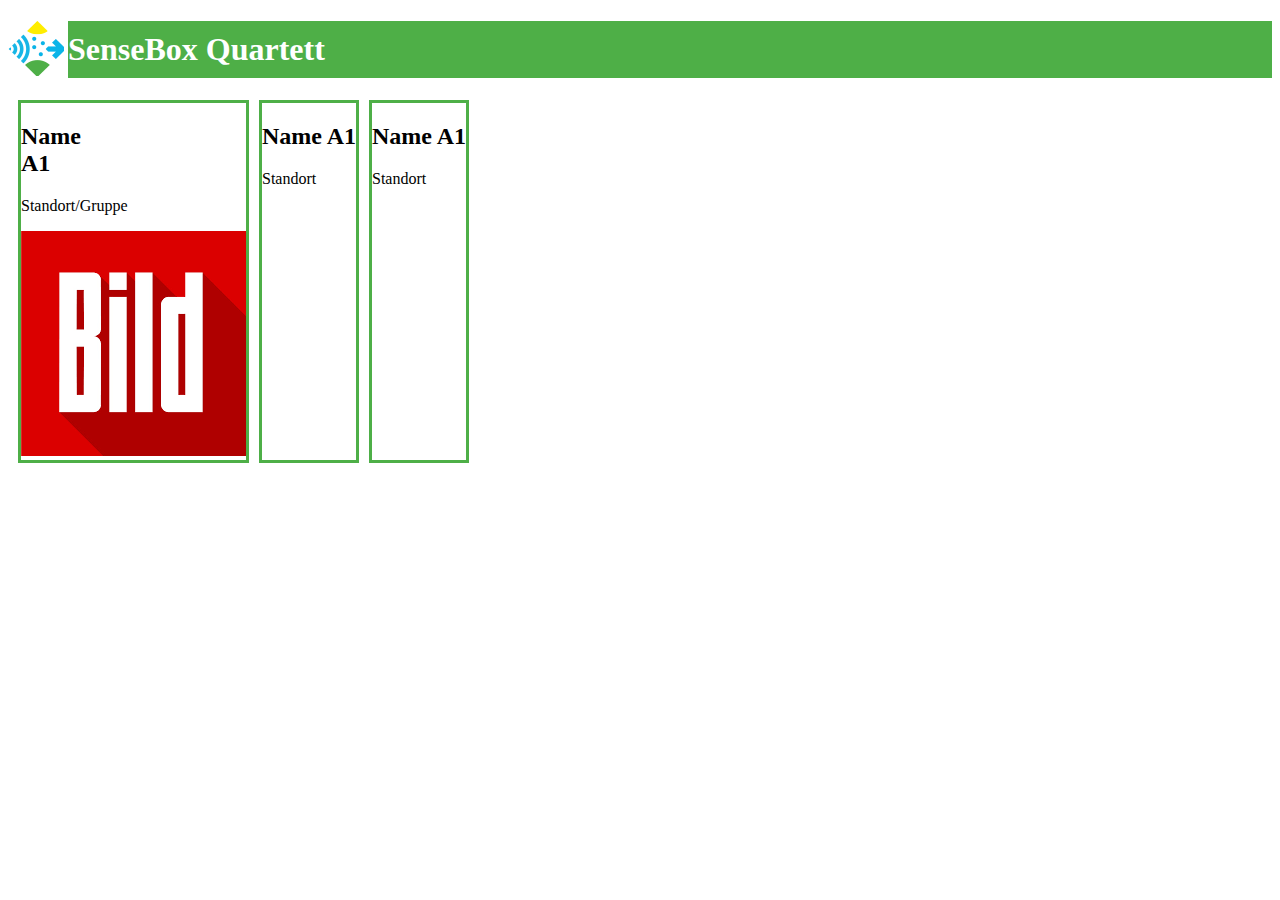
==== index.html @ e316800c "update" ====
<!DOCTYPE html>
<html>
<head>
    <meta charset="utf-8">
    <title>SenseBox Quartett</title>
    <meta name="description" content="Erstellen eines Quartetts aus SenseBoxen">
	<link href="styles/styles.css" rel="stylesheet" media="screen">
</head>



    <img src="assets/sensebox-favicon.png" alt="bsp-Bild" style="float:left";>

        <h1>
        SenseBox Quartett
        </h1>

<div class="container">

        <div class="karte">

        <h2>Name <div class="über-karte-rechts">A1</div></h2>

        <p>Standort/Gruppe</p>
        <img src="assets/bsp-Bild.png">

    </div>
    

    <div class="karte">

        <h2>Name A1</h2>
        
        <p>Standort</p>
        
    </div>
    
            
    <div class="karte">

        <h2>Name A1</h2>
                
        <p>Standort</p>
                
    </div>
                    
    

    
</div>





</html>
---- styles/styles.css ----
h1{background-color: #4eaf47;
color: white;
margin-left: 60px;
padding-top: 10px;
padding-bottom:10px; 
}

.container{
    display:flex;
    min-width: 300px;
}
.karte{
    margin-left: 10px;
    border: 3px solid #4eaf47;
}
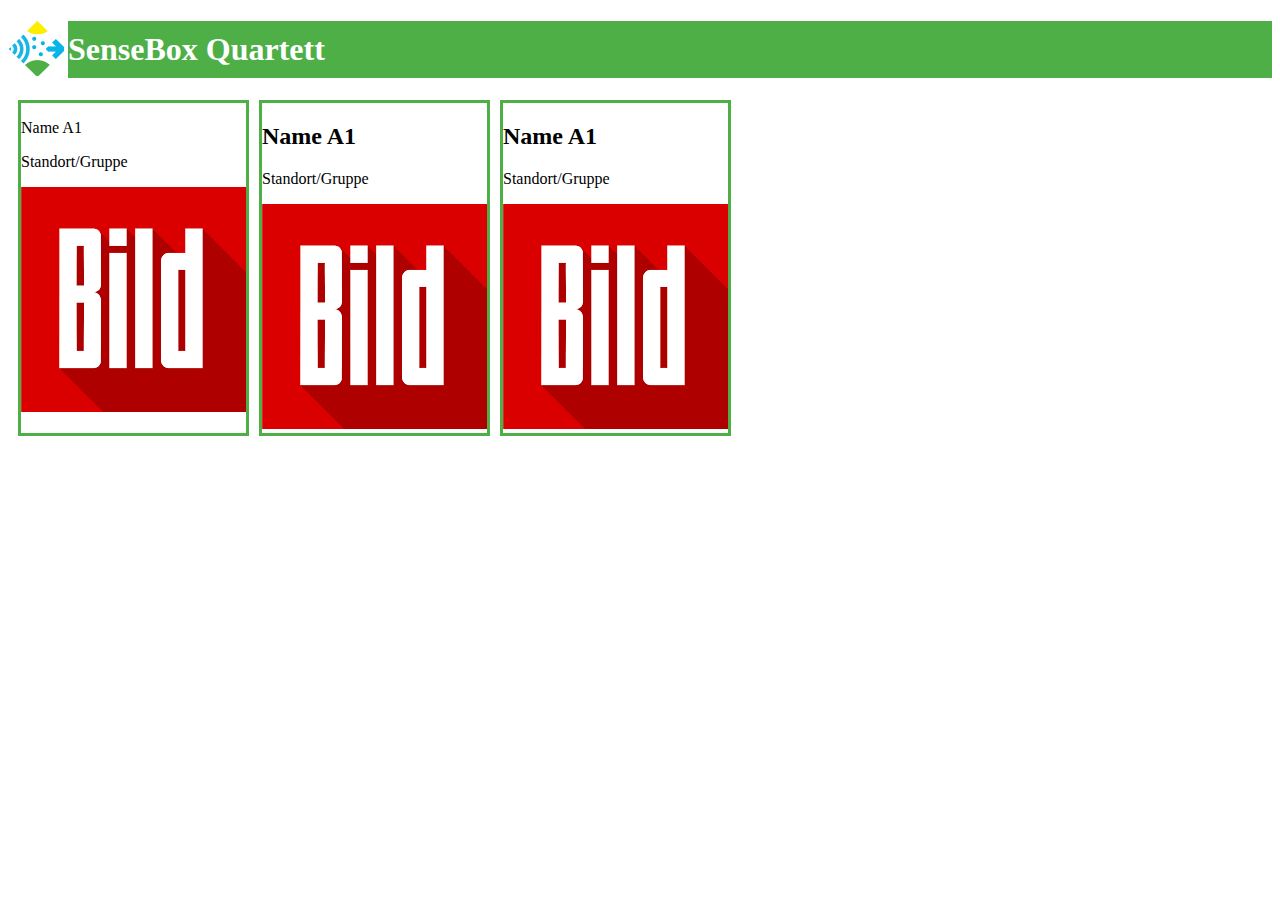
==== commit 8589d325: "feierabend" ====
--- a/index.html
+++ b/index.html
@@ -18,10 +18,9 @@
 <div class="container">
 
         <div class="karte">
-
-        <h2>Name <div class="über-karte-rechts">A1</div></h2>
-
-        <p>Standort/Gruppe</p>
+            <p>Name A1</p>
+               
+            <p>Standort/Gruppe</p>
         <img src="assets/bsp-Bild.png">
 
     </div>
@@ -31,8 +30,8 @@
 
         <h2>Name A1</h2>
         
-        <p>Standort</p>
-        
+        <p>Standort/Gruppe</p>
+        <img src="assets/bsp-Bild.png">
     </div>
     
             
@@ -40,8 +39,8 @@
 
         <h2>Name A1</h2>
                 
-        <p>Standort</p>
-                
+        <p>Standort/Gruppe</p>
+        <img src="assets/bsp-Bild.png">        
     </div>
                     
     
--- a/styles/styles.css
+++ b/styles/styles.css
@@ -3,6 +3,12 @@
 margin-left: 60px;
 padding-top: 10px;
 padding-bottom:10px; 
+}
+
+.ro{
+    text-align: right;
+    display: inline;
+
 }
 
 .container{
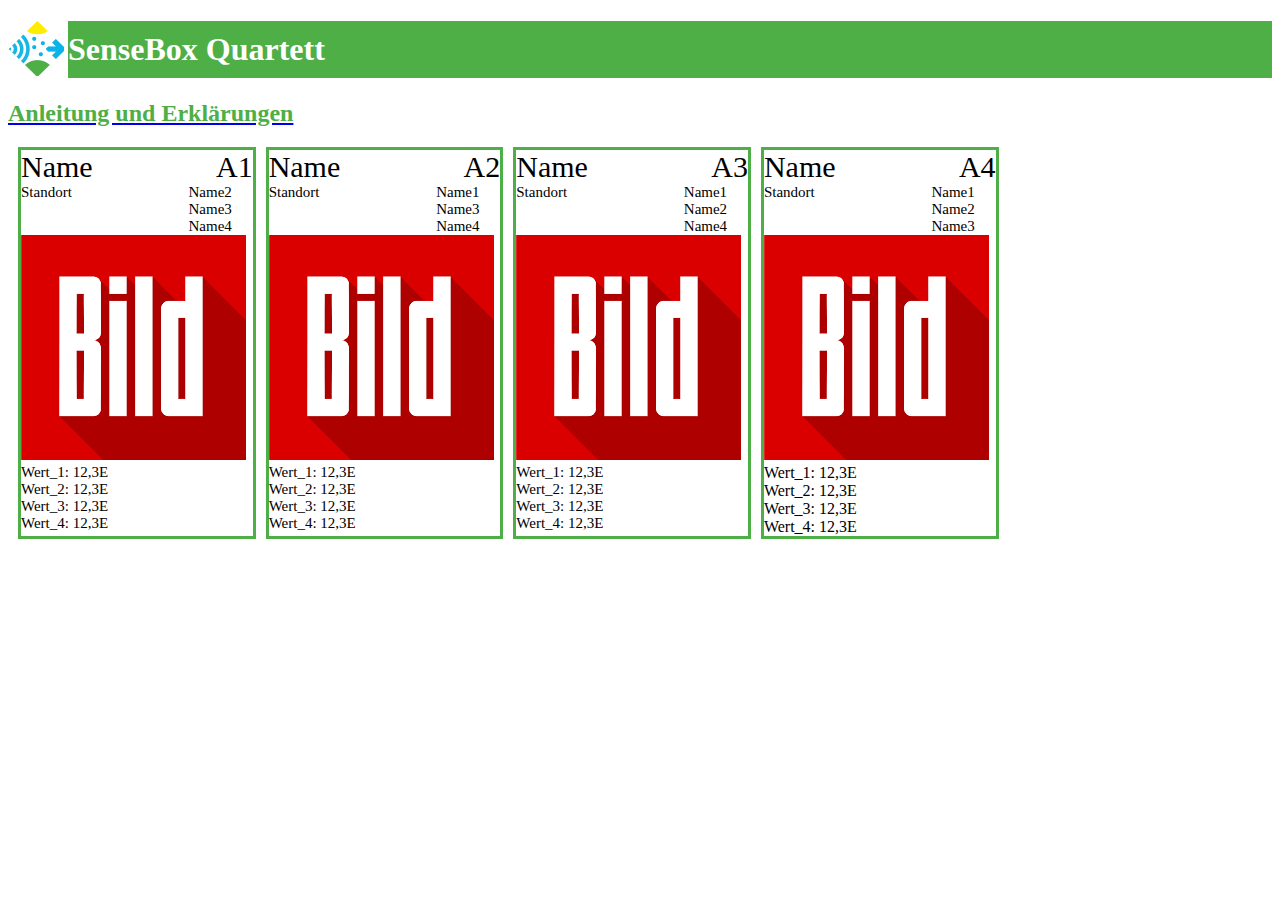
==== commit d5b02a45: "f" ====
--- a/index.html
+++ b/index.html
@@ -14,42 +14,191 @@
         <h1>
         SenseBox Quartett
         </h1>
-
+        
+            <a href="erklaerungen.html" title="Anleitung und Erkl&auml;rungen">
+                    <h2>Anleitung und Erkl&auml;rungen </h2>
+            </a>
+       
 <div class="container">
 
-        <div class="karte">
-            <p>Name A1</p>
+    <div class="karte">
+
+        <div class="ueberschrift" >
+
+            <div class="ueberschrift_l">
+                Name
+            </div>
+                  
+
+            <div class="ueberschrift_r">
+                A1
+            </div>
+        </div>
+
+        <div class="u_ueberschrift">
+            <div class="ueberschrift_l">
+                Standort
+            </div>
+                      
+    
+            <div class="ueberschrift_r">
+                Name2
+                <br>
+                Name3
+                <br>
+                Name4
+                <br>
+            </div>
+        </div>   
+           
+        <img src="assets/bsp-Bild.png">
+        <div class="werte">
+            <div>
+                Wert_1: 12,3E
+                <br>
+                Wert_2: 12,3E
+                <br>
+                Wert_3: 12,3E
+                <br>
+                Wert_4: 12,3E
+                <br>
+            </div>
+        </div>
+    </div>
+                        
+
+
+
+
+    <div class="karte">
+    
+        <div class="ueberschrift" >
+            <div class="ueberschrift_l">
+                Name
+            </div>
+                      
+            <div class="ueberschrift_r">
+                A2
+            </div>
+        </div>
+    
+        <div class="u_ueberschrift">
+            <div class="ueberschrift_l">
+                Standort
+            </div>
+
+            <div class="ueberschrift_r">
+                Name1
+                <br>
+                Name3
+                <br>
+                Name4
+                <br>
+            </div>
+        </div>   
                
-            <p>Standort/Gruppe</p>
         <img src="assets/bsp-Bild.png">
-
+        <div class="werte">
+            <div>
+
+                Wert_1: 12,3E
+                <br>
+                Wert_2: 12,3E
+                <br>
+                Wert_3: 12,3E
+                <br>
+                Wert_4: 12,3E
+                <br>
+            </div>
+        </div>
     </div>
-    
-
-    <div class="karte">
-
-        <h2>Name A1</h2>
-        
-        <p>Standort/Gruppe</p>
+                            
+
+  
+
+
+    <div class="karte">
+        
+        <div class="ueberschrift" >
+            <div class="ueberschrift_l">
+                Name
+            </div>
+                          
+            <div class="ueberschrift_r">
+                A3
+            </div>
+        </div>
+        
+        <div class="u_ueberschrift">
+            <div class="ueberschrift_l">
+                Standort
+            </div>
+    
+            <div class="ueberschrift_r">
+                Name1
+                <br>
+                Name2
+                <br>
+                Name4
+                <br>
+            </div>
+        </div>   
+                   
         <img src="assets/bsp-Bild.png">
+        <div class="werte">
+            <div>
+                Wert_1: 12,3E
+                <br>
+                Wert_2: 12,3E
+                <br>
+                Wert_3: 12,3E
+                <br>
+                Wert_4: 12,3E
+                <br>
+            </div>
+        </div>
     </div>
-    
+
+    <div class="karte">
+        
+            <div class="ueberschrift" >
+                <div class="ueberschrift_l">
+                    Name
+                </div>
+                              
+                <div class="ueberschrift_r">
+                    A4
+                </div>
+            </div>
             
-    <div class="karte">
-
-        <h2>Name A1</h2>
-                
-        <p>Standort/Gruppe</p>
-        <img src="assets/bsp-Bild.png">        
-    </div>
-                    
-    
-
-    
+            <div class="u_ueberschrift">
+                <div class="ueberschrift_l">
+                    Standort
+                </div>
+        
+                <div class="ueberschrift_r">
+                    Name1
+                    <br>
+                    Name2
+                    <br>
+                    Name3
+                    <br>
+                </div>
+            </div>   
+                       
+            <img src="assets/bsp-Bild.png">
+            <div>
+                    Wert_1: 12,3E
+                    <br>
+                    Wert_2: 12,3E
+                    <br>
+                    Wert_3: 12,3E
+                    <br>
+                    Wert_4: 12,3E
+                    <br>
+                </div>
+            </div>
+        </div>
 </div>
-
-
-
-
-
+    
 </html>--- a/styles/styles.css
+++ b/styles/styles.css
@@ -5,12 +5,9 @@
 padding-bottom:10px; 
 }
 
-.ro{
-    text-align: right;
-    display: inline;
-
+h2{
+    color:#4eaf47;
 }
-
 .container{
     display:flex;
     min-width: 300px;
@@ -18,4 +15,23 @@
 .karte{
     margin-left: 10px;
     border: 3px solid #4eaf47;
+}
+.ueberschrift{
+    display:flex;
+    font-size: 30px;
+}
+
+.u_ueberschrift{
+    display:flex;
+    font-size: 15px;
+}
+
+.ueberschrift_r{
+    text-align: right;
+   
+    min-width: 160px;
+}
+
+.werte{
+    font-size: 15px;
 }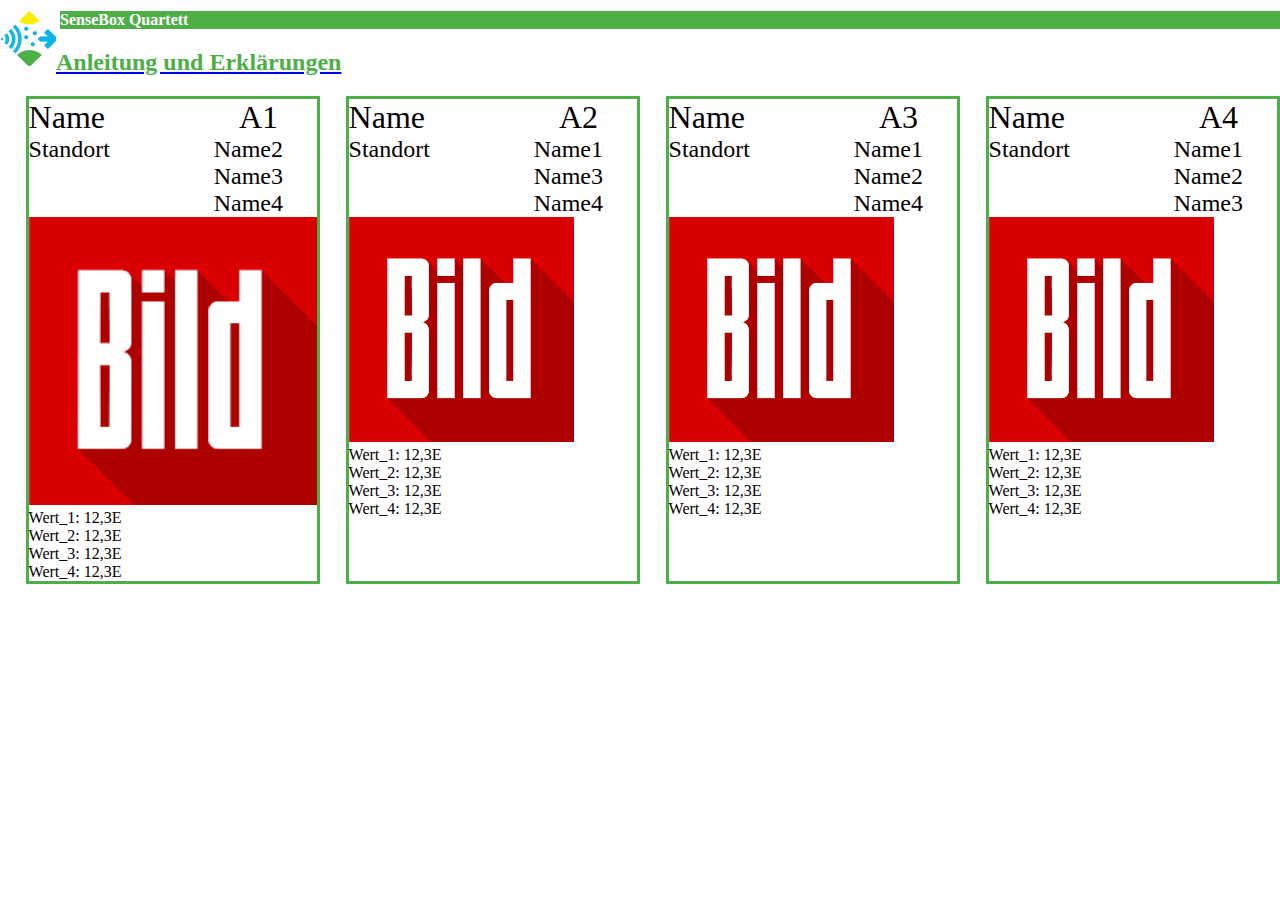
==== commit 67c3a2a0: "einbau erklärungsseite" ====
--- a/index.html
+++ b/index.html
@@ -9,7 +9,7 @@
 
 
 
-    <img src="assets/sensebox-favicon.png" alt="bsp-Bild" style="float:left";>
+    <img src="assets/sensebox-favicon.png" alt="SeneseBox Logo" style="float:left";>
 
         <h1>
         SenseBox Quartett
@@ -50,8 +50,7 @@
                 <br>
             </div>
         </div>   
-           
-        <img src="assets/bsp-Bild.png">
+            <img src="assets/bsp-Bild.png" width="100%" heigth="100%">
         <div class="werte">
             <div>
                 Wert_1: 12,3E
--- a/styles/styles.css
+++ b/styles/styles.css
@@ -1,8 +1,9 @@
+body,html{margin:0;}
+
 h1{background-color: #4eaf47;
 color: white;
-margin-left: 60px;
-padding-top: 10px;
-padding-bottom:10px; 
+margin-left: 60px; 
+font-size: 100%
 }
 
 h2{
@@ -10,28 +11,32 @@
 }
 .container{
     display:flex;
-    min-width: 300px;
+    min-width: 80%;
+    flex-wrap:wrap;
 }
 .karte{
-    margin-left: 10px;
+    margin-left: 2%;
+    margin-bottom: 2%;
     border: 3px solid #4eaf47;
+    flex-grow: 10;
 }
 .ueberschrift{
     display:flex;
-    font-size: 30px;
+    font-size: 200%;
 }
 
 .u_ueberschrift{
     display:flex;
-    font-size: 15px;
+    font-size: 150%;
 }
 
 .ueberschrift_r{
     text-align: right;
    
-    min-width: 160px;
+    min-width: 60%;
 }
 
 .werte{
-    font-size: 15px;
-}+    font-size: 100%;
+}
+
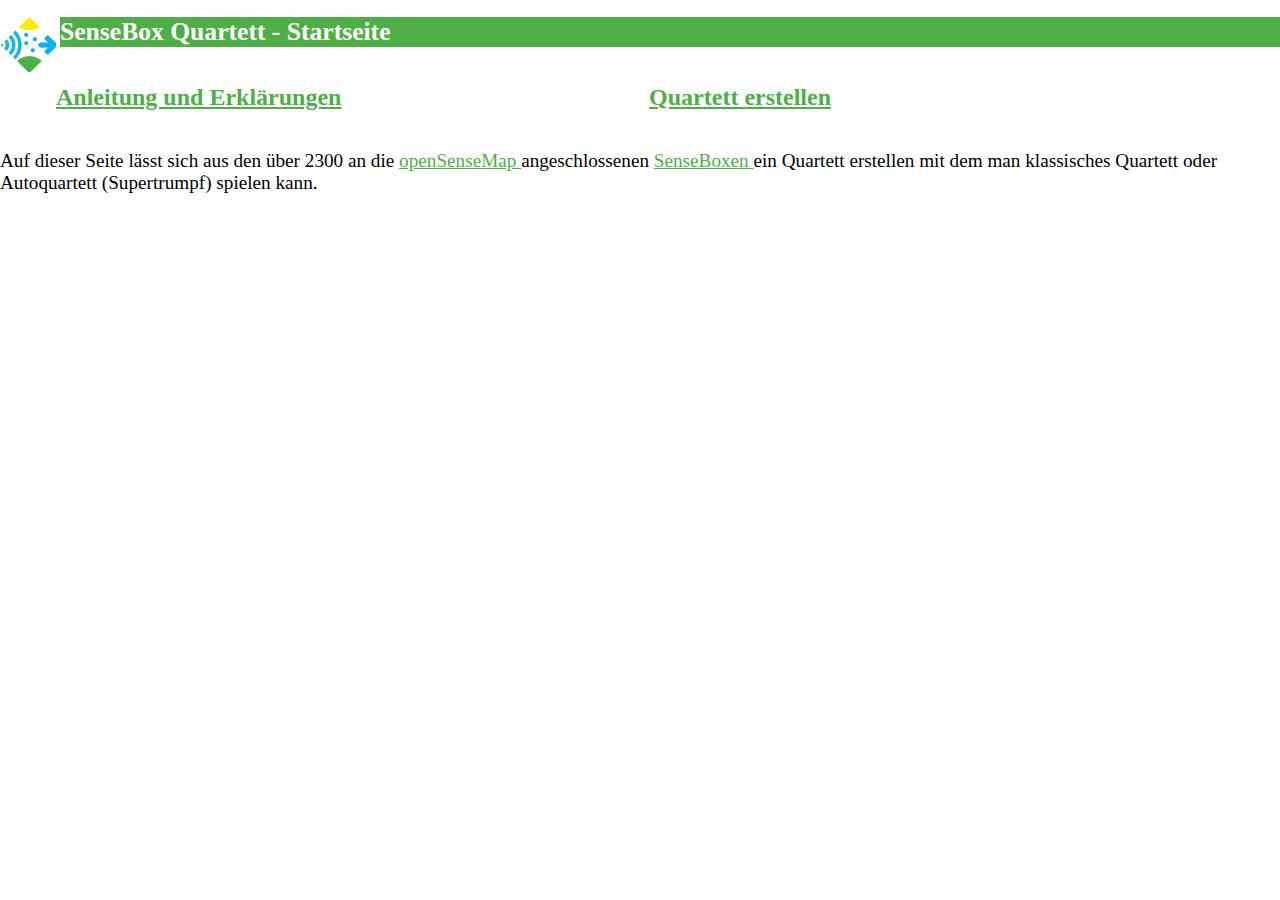
==== commit 764055a2: "reorganisation und verlinkung" ====
--- a/index.html
+++ b/index.html
@@ -11,193 +11,32 @@
 
     <img src="assets/sensebox-favicon.png" alt="SeneseBox Logo" style="float:left";>
 
-        <h1>
-        SenseBox Quartett
-        </h1>
-        
-            <a href="erklaerungen.html" title="Anleitung und Erkl&auml;rungen">
-                    <h2>Anleitung und Erkl&auml;rungen </h2>
+    <h1>
+        SenseBox Quartett - Startseite
+    </h1>
+
+    <div class="container">
+        <a href="erklaerungen.html" title="Anleitung und Erkl&auml;rungen">
+            <h2>Anleitung und Erkl&auml;rungen </h2>
+        </a>
+        <div class="link_r">
+            <a href="quartett.html" title="Quartett">
+                <h2>Quartett erstellen</h2>
             </a>
-       
-<div class="container">
-
-    <div class="karte">
-
-        <div class="ueberschrift" >
-
-            <div class="ueberschrift_l">
-                Name
-            </div>
-                  
-
-            <div class="ueberschrift_r">
-                A1
-            </div>
-        </div>
-
-        <div class="u_ueberschrift">
-            <div class="ueberschrift_l">
-                Standort
-            </div>
-                      
-    
-            <div class="ueberschrift_r">
-                Name2
-                <br>
-                Name3
-                <br>
-                Name4
-                <br>
-            </div>
-        </div>   
-            <img src="assets/bsp-Bild.png" width="100%" heigth="100%">
-        <div class="werte">
-            <div>
-                Wert_1: 12,3E
-                <br>
-                Wert_2: 12,3E
-                <br>
-                Wert_3: 12,3E
-                <br>
-                Wert_4: 12,3E
-                <br>
-            </div>
-        </div>
-    </div>
-                        
-
-
-
-
-    <div class="karte">
-    
-        <div class="ueberschrift" >
-            <div class="ueberschrift_l">
-                Name
-            </div>
-                      
-            <div class="ueberschrift_r">
-                A2
-            </div>
-        </div>
-    
-        <div class="u_ueberschrift">
-            <div class="ueberschrift_l">
-                Standort
-            </div>
-
-            <div class="ueberschrift_r">
-                Name1
-                <br>
-                Name3
-                <br>
-                Name4
-                <br>
-            </div>
-        </div>   
-               
-        <img src="assets/bsp-Bild.png">
-        <div class="werte">
-            <div>
-
-                Wert_1: 12,3E
-                <br>
-                Wert_2: 12,3E
-                <br>
-                Wert_3: 12,3E
-                <br>
-                Wert_4: 12,3E
-                <br>
-            </div>
-        </div>
-    </div>
-                            
-
-  
-
-
-    <div class="karte">
-        
-        <div class="ueberschrift" >
-            <div class="ueberschrift_l">
-                Name
-            </div>
-                          
-            <div class="ueberschrift_r">
-                A3
-            </div>
-        </div>
-        
-        <div class="u_ueberschrift">
-            <div class="ueberschrift_l">
-                Standort
-            </div>
-    
-            <div class="ueberschrift_r">
-                Name1
-                <br>
-                Name2
-                <br>
-                Name4
-                <br>
-            </div>
-        </div>   
-                   
-        <img src="assets/bsp-Bild.png">
-        <div class="werte">
-            <div>
-                Wert_1: 12,3E
-                <br>
-                Wert_2: 12,3E
-                <br>
-                Wert_3: 12,3E
-                <br>
-                Wert_4: 12,3E
-                <br>
-            </div>
         </div>
     </div>
 
-    <div class="karte">
-        
-            <div class="ueberschrift" >
-                <div class="ueberschrift_l">
-                    Name
-                </div>
-                              
-                <div class="ueberschrift_r">
-                    A4
-                </div>
-            </div>
-            
-            <div class="u_ueberschrift">
-                <div class="ueberschrift_l">
-                    Standort
-                </div>
-        
-                <div class="ueberschrift_r">
-                    Name1
-                    <br>
-                    Name2
-                    <br>
-                    Name3
-                    <br>
-                </div>
-            </div>   
-                       
-            <img src="assets/bsp-Bild.png">
-            <div>
-                    Wert_1: 12,3E
-                    <br>
-                    Wert_2: 12,3E
-                    <br>
-                    Wert_3: 12,3E
-                    <br>
-                    Wert_4: 12,3E
-                    <br>
-                </div>
-            </div>
-        </div>
-</div>
-    
-</html>+    <p>
+        Auf dieser Seite l&auml;sst sich aus den &uuml;ber 2300 an die 
+        <a href="https://opensensemap.org/" title="openSenseMap">
+            openSenseMap
+        </a>
+        angeschlossenen 
+        <a href=" https://sensebox.de/" title="SenseBox">
+            SenseBoxen
+        </a>
+        ein Quartett erstellen mit dem man klassisches Quartett 
+        oder Autoquartett (Supertrumpf) spielen kann.
+    </p>
+
+   --- a/styles/styles.css
+++ b/styles/styles.css
@@ -3,11 +3,19 @@
 h1{background-color: #4eaf47;
 color: white;
 margin-left: 60px; 
-font-size: 100%
+font-size: 160%
 }
 
 h2{
     color:#4eaf47;
+}
+p{
+    font-size: 120%;
+}
+
+.link_r{
+    width: 40%;
+    text-align: right;
 }
 .container{
     display:flex;
@@ -40,3 +48,13 @@
     font-size: 100%;
 }
 
+a:link{
+    text-decoration-color: #4eaf47;
+    color: #4eaf47;
+}
+a:visited{
+text-decoration-color: #4eaf47;
+
+}
+
+
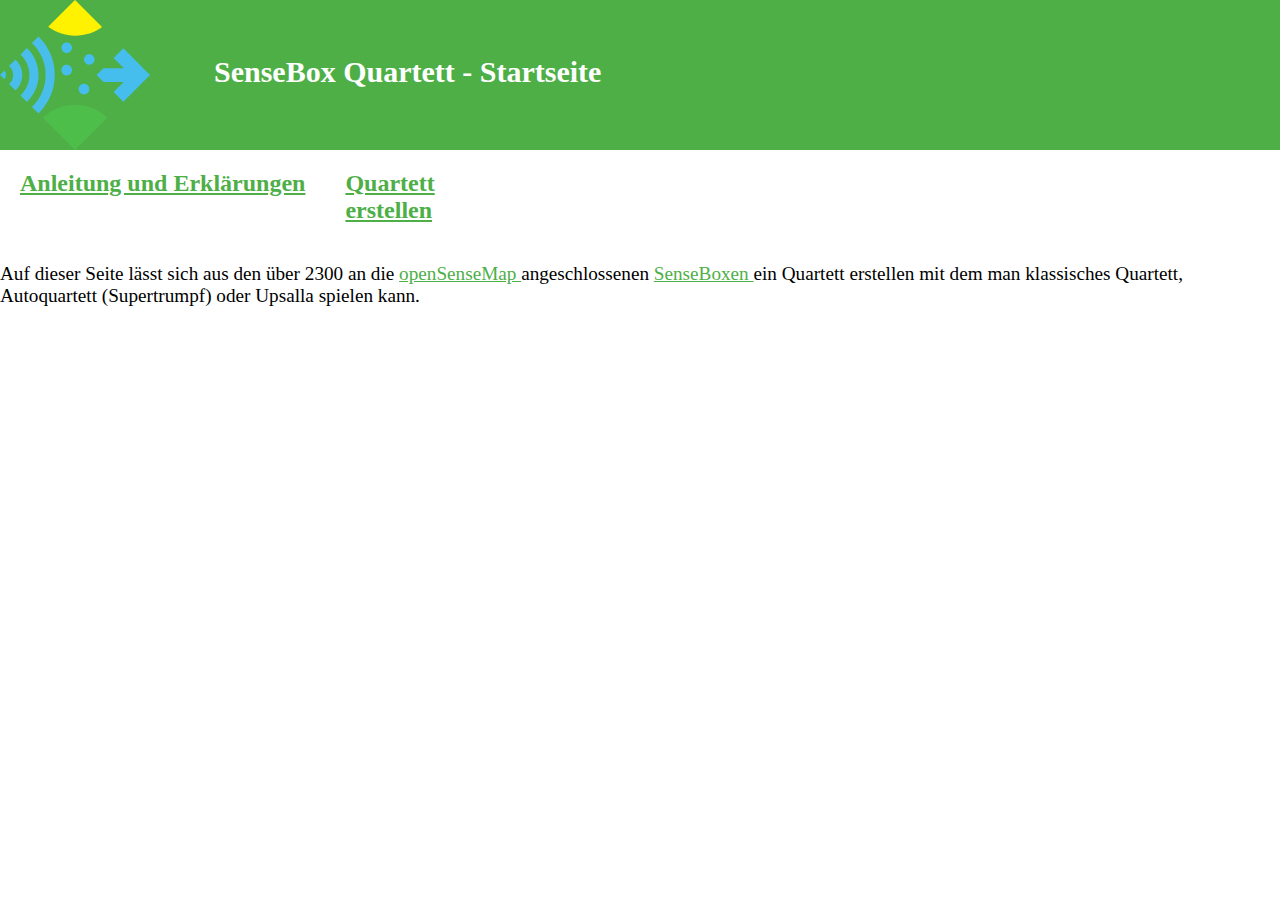
==== commit 80798a14: "f" ====
--- a/index.html
+++ b/index.html
@@ -6,14 +6,20 @@
     <meta name="description" content="Erstellen eines Quartetts aus SenseBoxen">
 	<link href="styles/styles.css" rel="stylesheet" media="screen">
 </head>
+<div class="container_h">
+        <div class="bild_h">
+            <img src="assets/sensebox_logo.svg" alt="SeneseBox Logo" width="100%"heigth="100%">
+        </div>
+        <h1>
+                SenseBox Quartett - Startseite
+            </h1>
+    </div>
 
 
 
-    <img src="assets/sensebox-favicon.png" alt="SeneseBox Logo" style="float:left";>
+        
+        
 
-    <h1>
-        SenseBox Quartett - Startseite
-    </h1>
 
     <div class="container">
         <a href="erklaerungen.html" title="Anleitung und Erkl&auml;rungen">
@@ -28,15 +34,14 @@
 
     <p>
         Auf dieser Seite l&auml;sst sich aus den &uuml;ber 2300 an die 
-        <a href="https://opensensemap.org/" title="openSenseMap">
+        <a href="https://opensensemap.org/" title="openSenseMap-Website">
             openSenseMap
         </a>
         angeschlossenen 
-        <a href=" https://sensebox.de/" title="SenseBox">
+        <a href=" https://sensebox.de/" title="SenseBox-Website">
             SenseBoxen
         </a>
-        ein Quartett erstellen mit dem man klassisches Quartett 
-        oder Autoquartett (Supertrumpf) spielen kann.
+        ein Quartett erstellen mit dem man klassisches Quartett, Autoquartett (Supertrumpf) oder Upsalla spielen kann.
     </p>
 
    --- a/styles/styles.css
+++ b/styles/styles.css
@@ -2,31 +2,75 @@
 
 h1{background-color: #4eaf47;
 color: white;
-margin-left: 60px; 
-font-size: 160%
+font-size: 30px;
+size: 50%;
+margin-top: 55px;
 }
 
 h2{
     color:#4eaf47;
+    margin-left:20px;
+    margin-right:20px;
 }
 p{
     font-size: 120%;
 }
 
+.bild{ 
+    margin-right: 5vw;
+    width: 300px;
+    height: 300px;
+    position:relative;
+    text-align: center;
+}
+
+.bild_h{ 
+    margin-right: 5vw;
+    width: 150px;
+    height: 150px;
+    position:relative;
+    text-align: center;
+}
+
+.bild img {
+    max-width: 100%;
+    max-height: 100%;
+
+}
+
 .link_r{
-    width: 40%;
+    width: 0px;
     text-align: right;
 }
 .container{
     display:flex;
-    min-width: 80%;
     flex-wrap:wrap;
 }
+.container_h{
+    display:flex;
+    flex-wrap:wrap;
+    background-color: #4eaf47;
+}
+
+.container_c{
+
+    flex-direction: column;
+    flex-wrap: wrap;
+}
 .karte{
-    margin-left: 2%;
-    margin-bottom: 2%;
+    margin: 10px;
     border: 3px solid #4eaf47;
-    flex-grow: 10;
+    margin-right:0px;
+    width: 300px;
+    flex-grow: 1;
+}
+.rueckseite{
+    margin: 10px;
+    border: 3px solid #4eaf47;
+    flex-grow: 1;
+    width: 300px;
+    margin-left:0px;
+
 }
 .ueberschrift{
     display:flex;
@@ -40,8 +84,11 @@
 
 .ueberschrift_r{
     text-align: right;
-   
-    min-width: 60%;
+    width: 90%;
+}
+.ueberschrift_l{
+    width:30px;
+    max-height: 10px;
 }
 
 .werte{
@@ -52,9 +99,18 @@
     text-decoration-color: #4eaf47;
     color: #4eaf47;
 }
+
 a:visited{
 text-decoration-color: #4eaf47;
-
 }
 
-
+.button{
+    color:white;
+    background-color: #4eaf47;
+    border-color: white;
+    font-size: 100%;
+}
+.latlon{
+    text-align: center;
+    font-size: 30px;
+}
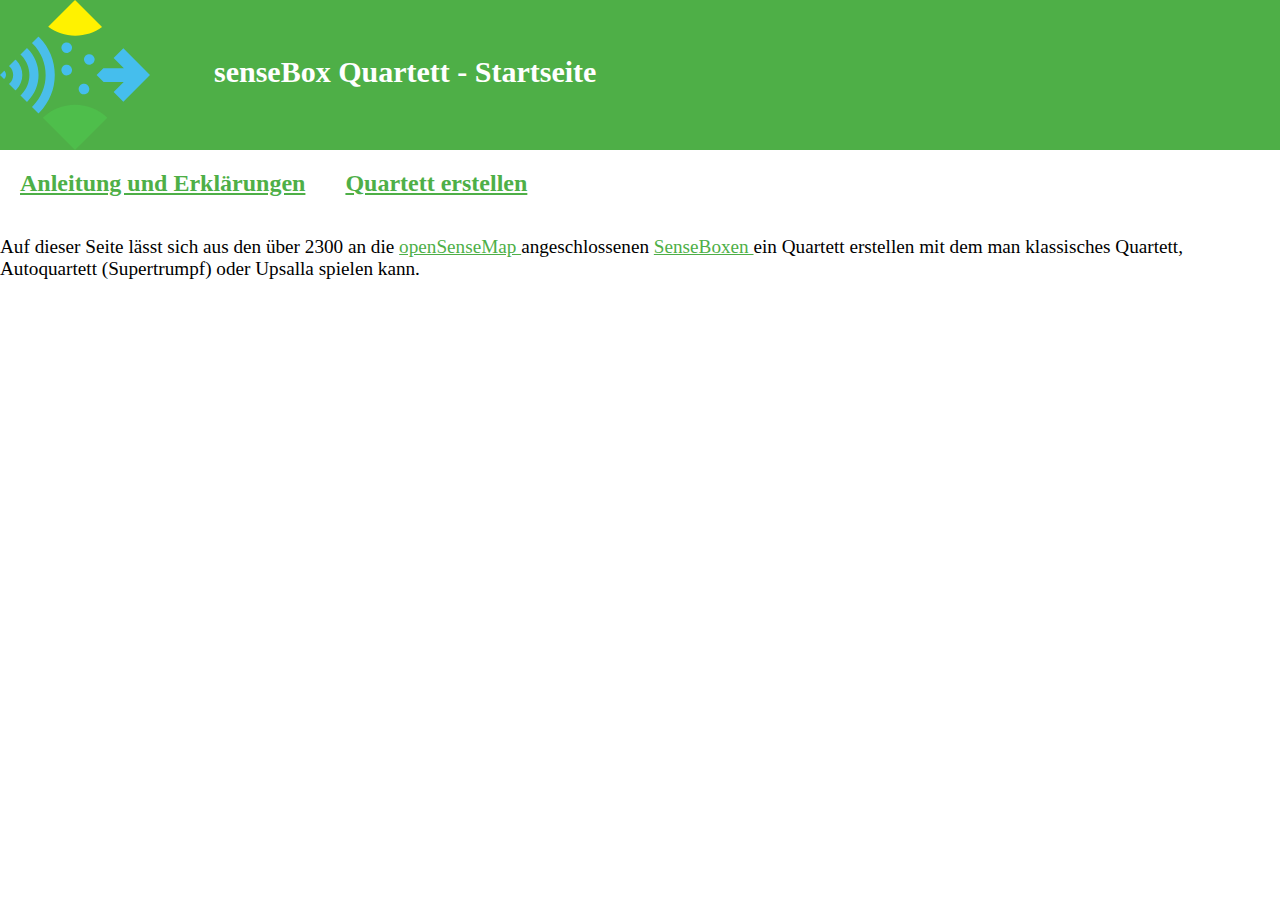
==== commit f55a7dbe: "t" ====
--- a/index.html
+++ b/index.html
@@ -2,7 +2,7 @@
 <html>
 <head>
     <meta charset="utf-8">
-    <title>SenseBox Quartett</title>
+    <title>senseBox Quartett</title>
     <meta name="description" content="Erstellen eines Quartetts aus SenseBoxen">
 	<link href="styles/styles.css" rel="stylesheet" media="screen">
 </head>
@@ -11,7 +11,7 @@
             <img src="assets/sensebox_logo.svg" alt="SeneseBox Logo" width="100%"heigth="100%">
         </div>
         <h1>
-                SenseBox Quartett - Startseite
+                senseBox Quartett - Startseite
             </h1>
     </div>
 
--- a/styles/styles.css
+++ b/styles/styles.css
@@ -1,10 +1,18 @@
-body,html{margin:0;}
+body,html{
+    margin:0;
+    font-family: 'brixslabregular';   
+}
+@font-face {
+    font-family: 'brixslabregular';   
+    src: url('C:/Users/GI/Documents/GitHub/quartett/styles/brixslab-regular.otf') format('opentype'); 
+}
 
 h1{background-color: #4eaf47;
 color: white;
 font-size: 30px;
 size: 50%;
 margin-top: 55px;
+font-family: brixslabregular;
 }
 
 h2{
@@ -32,15 +40,25 @@
     text-align: center;
 }
 
+.bild_r{
+padding-top: 30px;
+}
+
 .bild img {
     max-width: 100%;
     max-height: 100%;
 
 }
+.grün{
+    background-color: #4eaf47;
+}
+.gelb{
+    background-color: #45beed;
+}
 
 .link_r{
-    width: 0px;
     text-align: right;
+    white-space: nowrap;
 }
 .container{
     display:flex;
@@ -63,6 +81,7 @@
     margin-right:0px;
     width: 300px;
     flex-grow: 1;
+    padding:10px;
 }
 .rueckseite{
     margin: 10px;
@@ -72,6 +91,20 @@
     margin-left:0px;
 
 }
+.rueckseite,h1{
+    text-align: center;
+}
+
+.standort{
+    font-style: italic;
+}
+
+.table{
+    text-align: center;
+    width: 300px;
+
+}
+
 .ueberschrift{
     display:flex;
     font-size: 200%;
@@ -93,6 +126,8 @@
 
 .werte{
     font-size: 100%;
+    text-align: center;
+    width: 300px;
 }
 
 a:link{
@@ -109,8 +144,20 @@
     background-color: #4eaf47;
     border-color: white;
     font-size: 100%;
+    margin-left: 50px;
+    font-family: 'brixslabregular';
 }
 .latlon{
     text-align: center;
     font-size: 30px;
 }
+div#name{
+    white-space: nowrap;
+}
+
+div#standort{
+    text-align: justify;
+}
+div#card-template{
+    visibility: hidden;
+}
